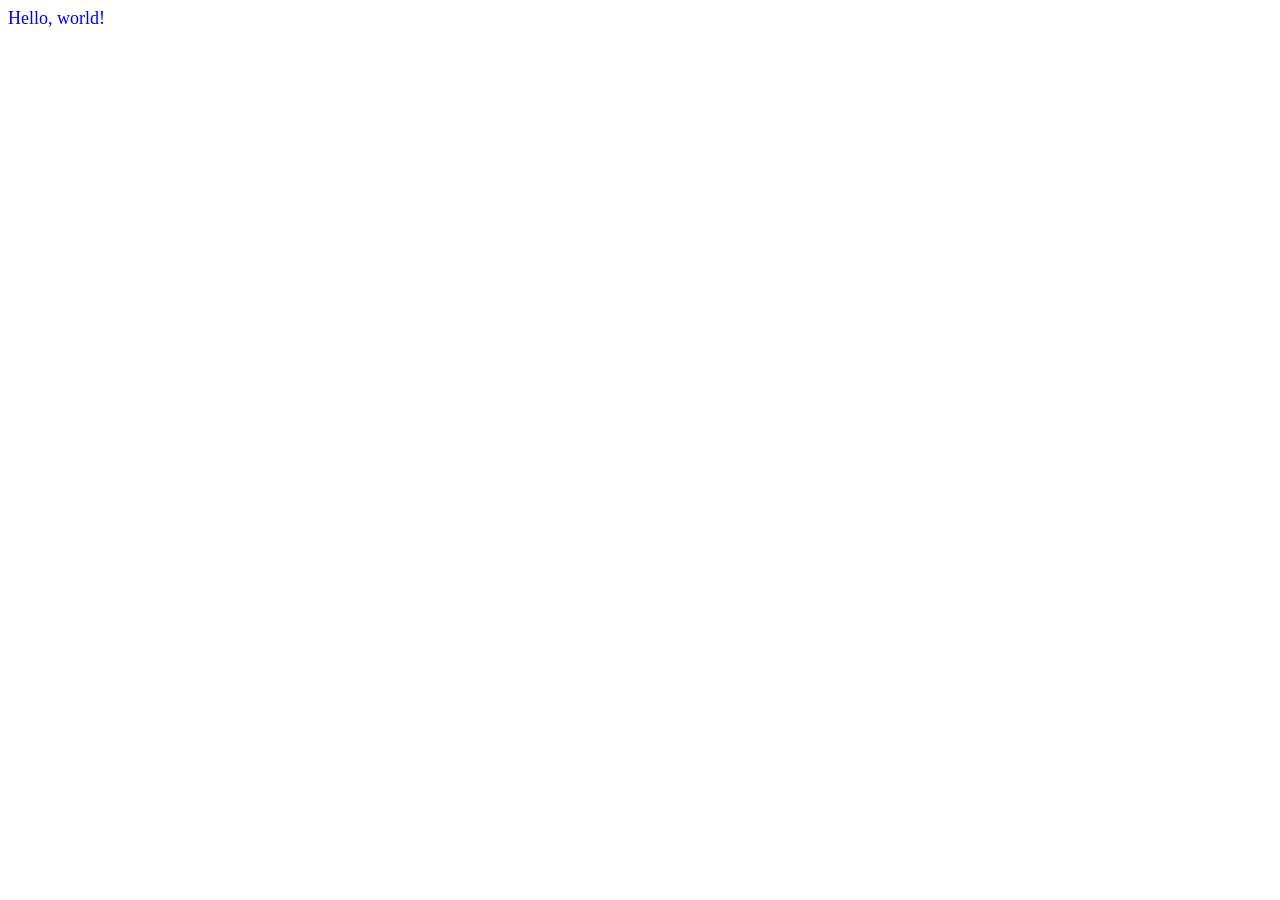
==== css2-class-exercise/index.html @ 03e4ba59 "commit" ====
<!DOCTYPE html> 
<html lang="en"></html>
<head>
    <meta charset="UTF-8">
    <meta name="viewport" content="width=device-width, initial-scale=1.0">
    <title> CSS Practice</title>
    <link rel="stylesheet" href="style.css">
</head>
<body>
    <div id="headline">
        Hello, world!
    </div>
</body>
</html>
---- css2-class-exercise/style.css ----
#headline {
  font-size: 18px;
  color: blue;
}
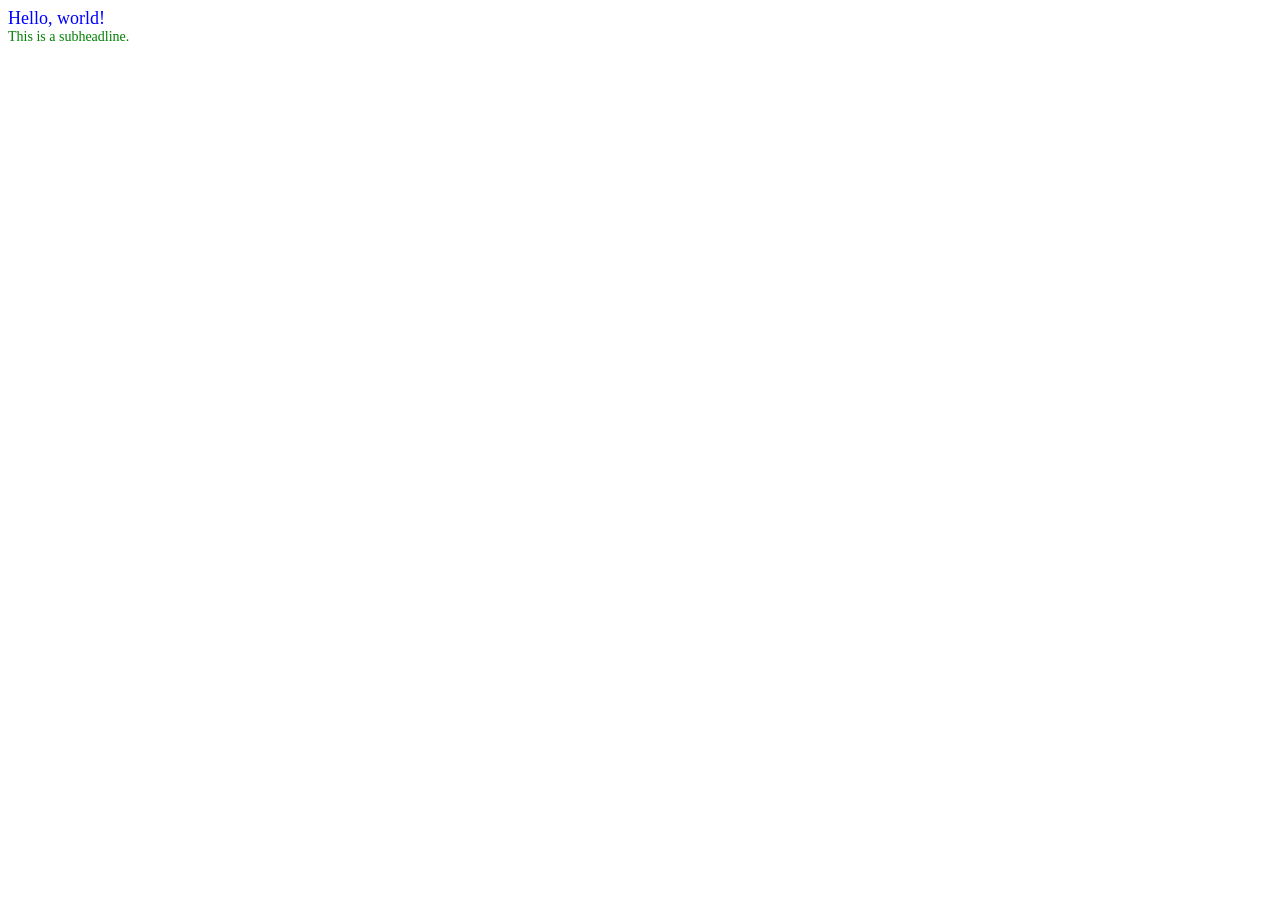
==== commit 89278542: "commit" ====
--- a/css2-class-exercise/index.html
+++ b/css2-class-exercise/index.html
@@ -10,5 +10,8 @@
     <div id="headline">
         Hello, world!
     </div>
+    <div class="subhead">
+        This is a subheadline.
+    </div>
 </body>
 </html>
--- a/css2-class-exercise/style.css
+++ b/css2-class-exercise/style.css
@@ -1,4 +1,8 @@
 #headline {
   font-size: 18px;
   color: blue;
+}
+.subhead {
+  font-size: 14px;
+  color: green;
 }
